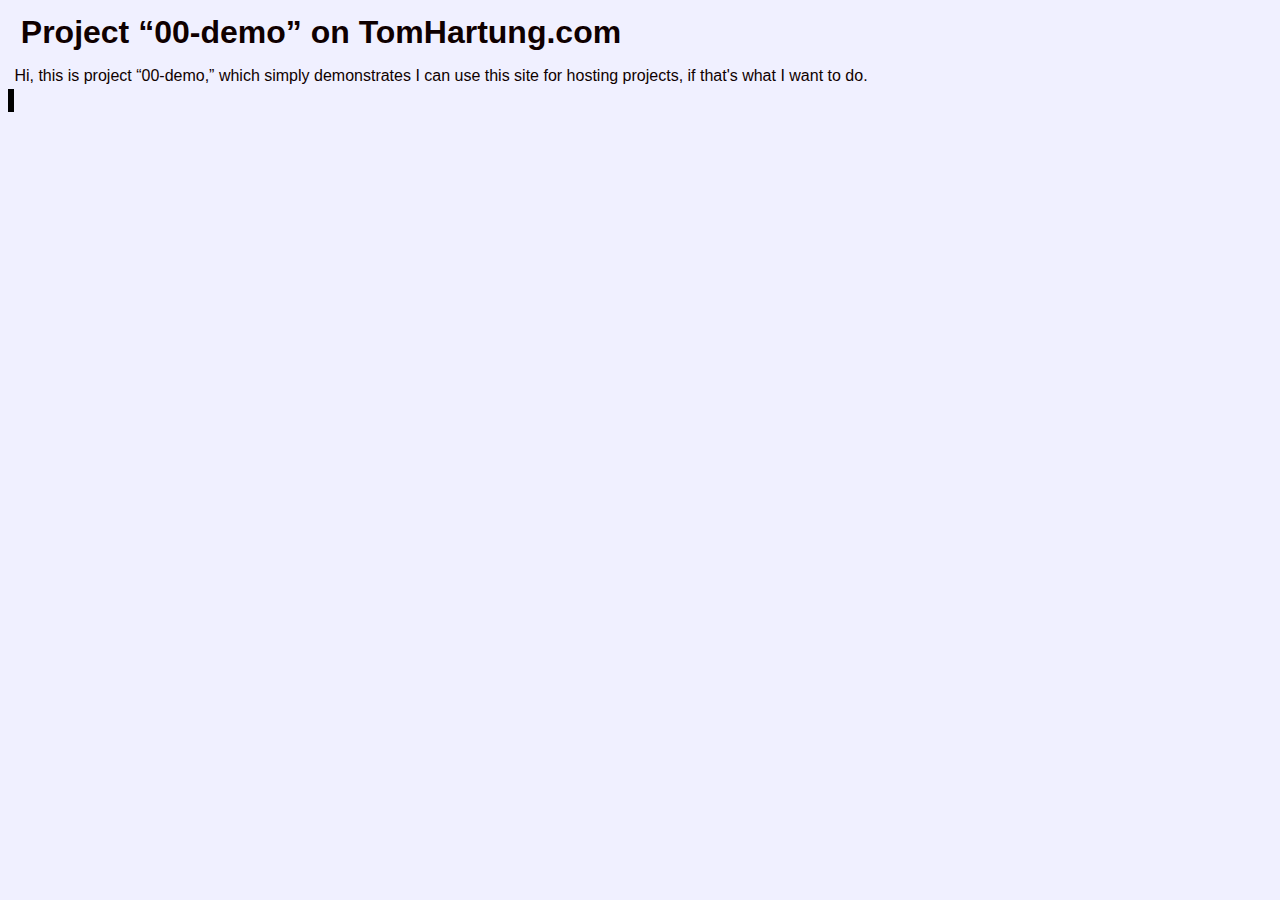
==== Site/projects/00-demo/index.html @ 3ad51553 "Adding initial version of projects/00-demo/index.html , which is way simple!" ====
<!doctype html>
<html amp lang="en">
  <head>
    <meta charset="utf-8">
    <script async src="https://cdn.ampproject.org/v0.js"></script>
    <title>00-demo</title>
    <link rel="canonical" href="http://example.ampproject.org/article-metadata.html">
    <meta name="viewport" content="width=device-width,minimum-scale=1,initial-scale=1">
    <style amp-custom>
      /* Styles copied from: https://www.ampproject.org/docs/design/responsive_amp#add-styles-to-a-page */
      body {
        background-color: #F0F0FF;
      }
      amp-img {
        background-color: gray;
        border: 3px solid black;
      }

      amp-img.grey-placeholder {
        background-color: grey;
      }
      /* Put custom styles here: */
      body {
        color: #0F0000;
        font-family: Arial, Helvetica, sans-serif;
      }
      h1, h2, h3, p {
         margin: .2em;
         padding: .2em;
      }
    </style>
    <script type="application/ld+json">
      {
        "@context": "http://schema.org",
        "@type": "NewsArticle",
        "headline": "Open-source framework for publishing content",
        "datePublished": "2015-10-07T12:02:41Z",
        "image": [
          "logo.jpg"
        ]
      }
    </script>
    <style amp-boilerplate>body{-webkit-animation:-amp-start 8s steps(1,end) 0s 1 normal both;-moz-animation:-amp-start 8s steps(1,end) 0s 1 normal both;-ms-animation:-amp-start 8s steps(1,end) 0s 1 normal both;animation:-amp-start 8s steps(1,end) 0s 1 normal both}@-webkit-keyframes -amp-start{from{visibility:hidden}to{visibility:visible}}@-moz-keyframes -amp-start{from{visibility:hidden}to{visibility:visible}}@-ms-keyframes -amp-start{from{visibility:hidden}to{visibility:visible}}@-o-keyframes -amp-start{from{visibility:hidden}to{visibility:visible}}@keyframes -amp-start{from{visibility:hidden}to{visibility:visible}}</style><noscript><style amp-boilerplate>body{-webkit-animation:none;-moz-animation:none;-ms-animation:none;animation:none}</style></noscript>
  </head>
  <body>
    <h1>Project <q>00-demo</q> on TomHartung.com</h1>
    <p>Hi, this is project <q>00-demo,</q> which simply demonstrates I can use this site for hosting projects, if that's what I want to do.</p>
    <amp-img src="images/Tom_Hartung-headshot-color.jpg" alt="A Nice Portrait of Tom H." height="403" width="302"></amp-img>
    <p> </p>
  </body>
</html>
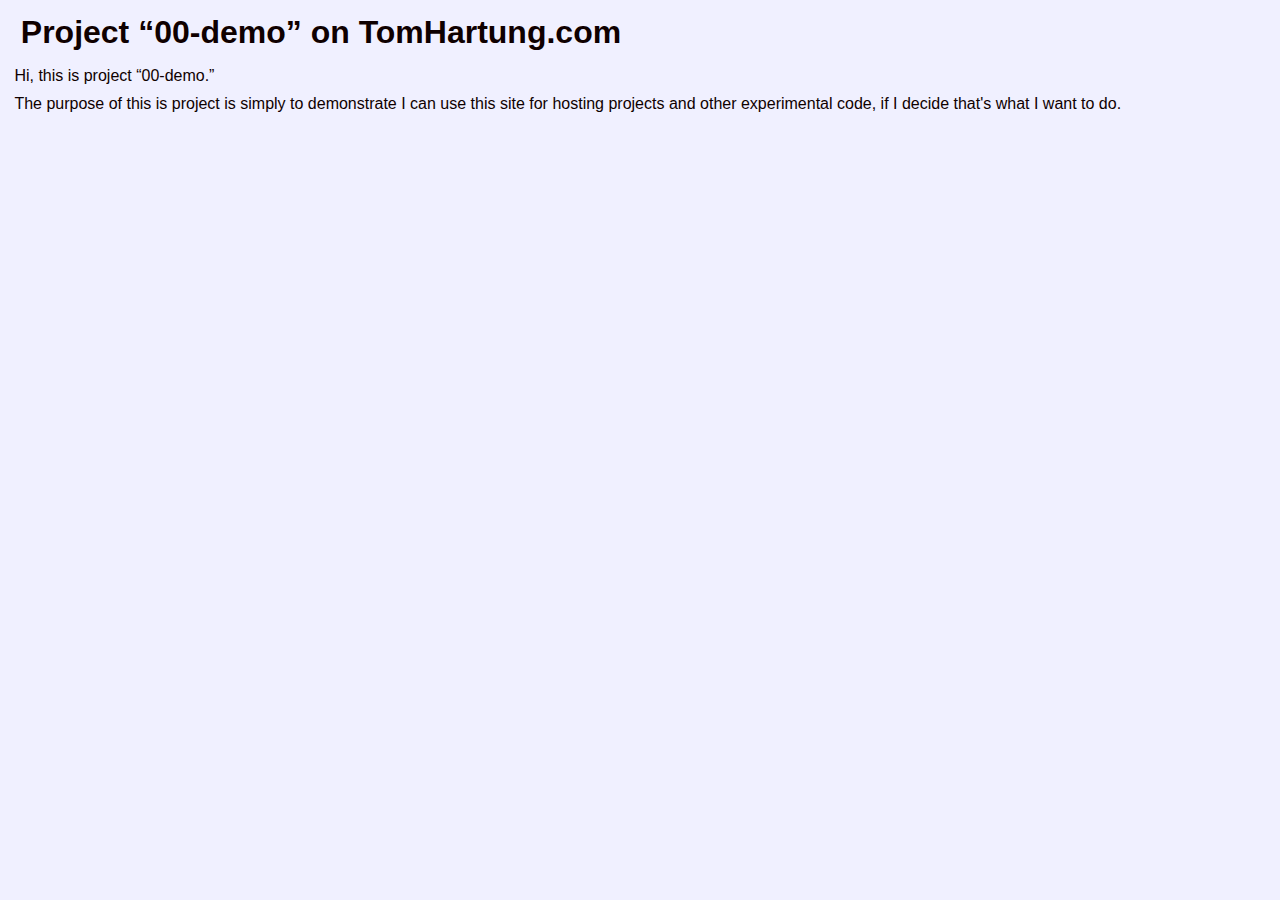
==== commit efbdca4d: "Removed the amp-img tag and tweaked the content in projects/00-demo/index.html ." ====
--- a/Site/projects/00-demo/index.html
+++ b/Site/projects/00-demo/index.html
@@ -44,8 +44,9 @@
   </head>
   <body>
     <h1>Project <q>00-demo</q> on TomHartung.com</h1>
-    <p>Hi, this is project <q>00-demo,</q> which simply demonstrates I can use this site for hosting projects, if that's what I want to do.</p>
-    <amp-img src="images/Tom_Hartung-headshot-color.jpg" alt="A Nice Portrait of Tom H." height="403" width="302"></amp-img>
+    <p>Hi, this is project <q>00-demo.</q></p>
+    <p>The purpose of this is project is simply to demonstrate I can use this site for hosting projects and other experimental code,
+     if I decide that's what I want to do.</p>
     <p> </p>
   </body>
 </html>
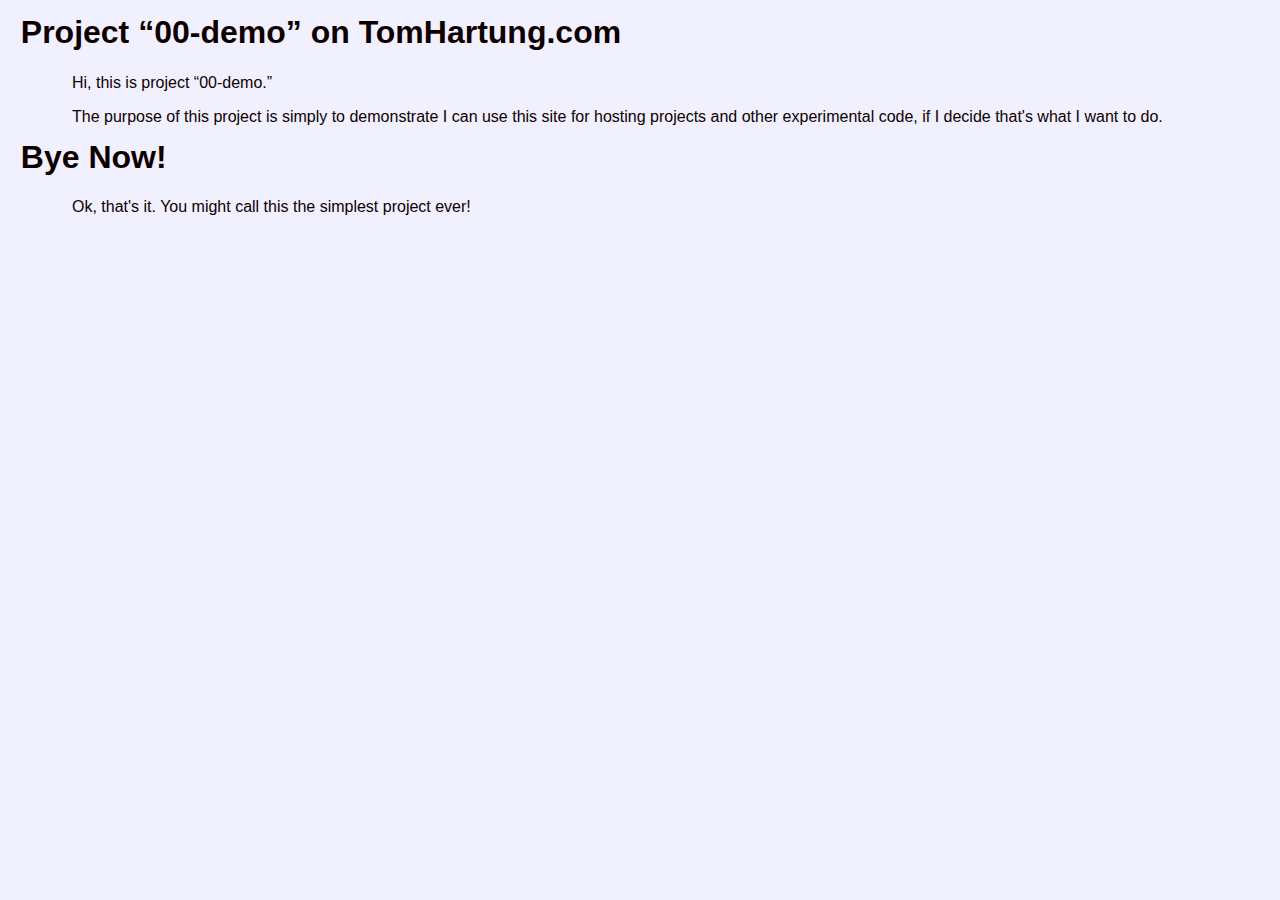
==== commit 2c899745: "Updated the content in projects/00-demo/index.html .  Done with it, for now." ====
--- a/Site/projects/00-demo/index.html
+++ b/Site/projects/00-demo/index.html
@@ -24,9 +24,13 @@
         color: #0F0000;
         font-family: Arial, Helvetica, sans-serif;
       }
-      h1, h2, h3, p {
+      h1, h2, h3 {
          margin: .2em;
          padding: .2em;
+      }
+      p {
+         margin: .5em 2em 0 2em;
+         padding: .5em 2em 0 2em;
       }
     </style>
     <script type="application/ld+json">
@@ -45,8 +49,9 @@
   <body>
     <h1>Project <q>00-demo</q> on TomHartung.com</h1>
     <p>Hi, this is project <q>00-demo.</q></p>
-    <p>The purpose of this is project is simply to demonstrate I can use this site for hosting projects and other experimental code,
+    <p>The purpose of this project is simply to demonstrate I can use this site for hosting projects and other experimental code,
      if I decide that's what I want to do.</p>
-    <p> </p>
+    <h1>Bye Now!</h1>
+    <p>Ok, that's it.  You might call this the simplest project ever!</p>
   </body>
 </html>
